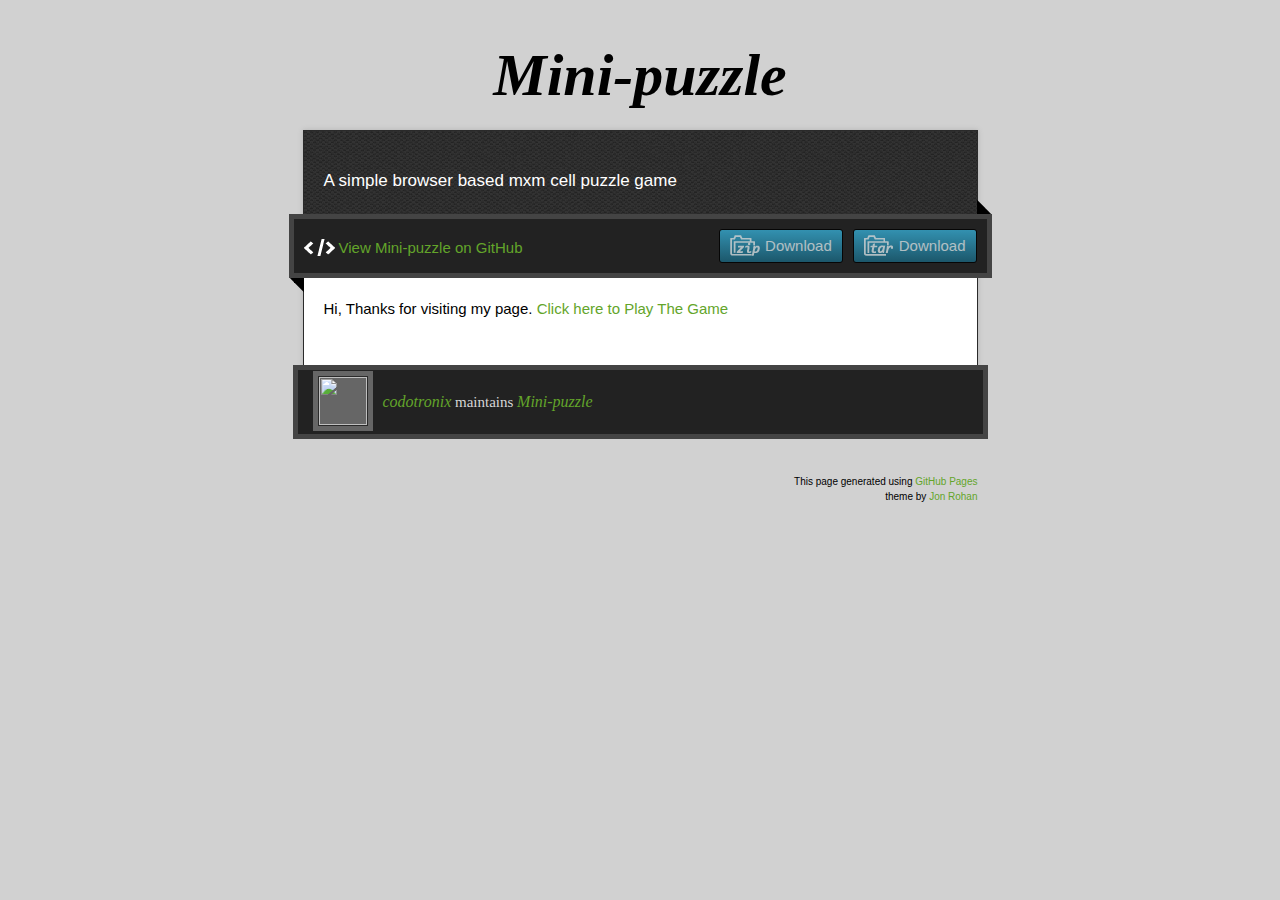
==== index.html @ 9f5a1b0a "Create gh-pages branch via GitHub" ====
<!doctype html>
<!-- The Time Machine GitHub pages theme was designed and developed by Jon Rohan, on Feb 7, 2012. -->
<!-- Follow him for fun. http://twitter.com/jonrohan. Tail his code on http://github.com/jonrohan -->
<html>
<head>
  <meta charset="utf-8">
  <meta http-equiv="X-UA-Compatible" content="IE=edge,chrome=1">

  <link rel="stylesheet" href="stylesheets/stylesheet.css" media="screen">
  <link rel="stylesheet" href="stylesheets/pygment_trac.css">
  <script type="text/javascript" src="https://ajax.googleapis.com/ajax/libs/jquery/1.7.1/jquery.min.js"></script>
  <script type="text/javascript" src="javascripts/script.js"></script>

  <title>Mini-puzzle</title>
  <meta name="description" content="A simple browser based mxm cell puzzle game">

  <meta name="viewport" content="width=device-width,initial-scale=1">

</head>

<body>

  <div class="wrapper">
    <header>
      <h1 class="title">Mini-puzzle</h1>
    </header>
    <div id="container">
      <p class="tagline">A simple browser based mxm cell puzzle game</p>
      <div id="main" role="main">
        <div class="download-bar">
        <div class="inner">
          <a href="https://github.com/codotronix/mini-puzzle/tarball/master" class="download-button tar"><span>Download</span></a>
          <a href="https://github.com/codotronix/mini-puzzle/zipball/master" class="download-button zip"><span>Download</span></a>
          <a href="https://github.com/codotronix/mini-puzzle" class="code">View Mini-puzzle on GitHub</a>
        </div>
        <span class="blc"></span><span class="trc"></span>
        </div>
        <article class="markdown-body">
          <p>Hi,
Thanks for visiting my page.
<a href="puzzle.html">Click here to Play The Game</a>
<img src="http://codotronix.github.io/screenshotsScreenshot_1.PNG" alt=""></p>
        </article>
      </div>
    </div>
    <footer>
      <div class="owner">
      <p><a href="https://github.com/codotronix" class="avatar"><img src="https://avatars0.githubusercontent.com/u/8547693?v=3&amp;s=60" width="48" height="48"></a> <a href="https://github.com/codotronix">codotronix</a> maintains <a href="https://github.com/codotronix/mini-puzzle">Mini-puzzle</a></p>


      </div>
      <div class="creds">
        <small>This page generated using <a href="http://pages.github.com/">GitHub Pages</a><br>theme by <a href="https://twitter.com/jonrohan/">Jon Rohan</a></small>
      </div>
    </footer>
  </div>
  <div class="current-section">
    <a href="#top">Scroll to top</a>
    <a href="https://github.com/codotronix/mini-puzzle/tarball/master" class="tar">tar</a><a href="https://github.com/codotronix/mini-puzzle/zipball/master" class="zip">zip</a><a href="" class="code">source code</a>
    <p class="name"></p>
  </div>

  
</body>
</html>
---- stylesheets/stylesheet.css ----
/*! normalize.css v3.0.0 | MIT License | git.io/normalize */

/**
 * 1. Set default font family to sans-serif.
 * 2. Prevent iOS text size adjust after orientation change, without disabling
 *    user zoom.
 */

html {
  font-family: sans-serif; /* 1 */
  -ms-text-size-adjust: 100%; /* 2 */
  -webkit-text-size-adjust: 100%; /* 2 */
}

/**
 * Remove default margin.
 */

body {
  margin: 0;
}

/* HTML5 display definitions
   ========================================================================== */

/**
 * Correct `block` display not defined for any HTML5 element in IE 8/9.
 * Correct `block` display not defined for `details` or `summary` in IE 10/11 and Firefox.
 * Correct `block` display not defined for `main` in IE 11.
 */

article,
aside,
details,
figcaption,
figure,
footer,
header,
hgroup,
main,
nav,
section,
summary {
  display: block;
}

/**
 * 1. Correct `inline-block` display not defined in IE 8/9.
 * 2. Normalize vertical alignment of `progress` in Chrome, Firefox, and Opera.
 */

audio,
canvas,
progress,
video {
  display: inline-block; /* 1 */
  vertical-align: baseline; /* 2 */
}

/**
 * Prevent modern browsers from displaying `audio` without controls.
 * Remove excess height in iOS 5 devices.
 */

audio:not([controls]) {
  display: none;
  height: 0;
}

/**
 * Address `[hidden]` styling not present in IE 8/9/10.
 * Hide the `template` element in IE 8/9/11, Safari, and Firefox < 22.
 */

[hidden],
template {
  display: none;
}

/* Links
   ========================================================================== */

/**
 * Remove the gray background color from active links in IE 10.
 */

a {
  background: transparent;
}

/**
 * Improve readability when focused and also mouse hovered in all browsers.
 */

a:active,
a:hover {
  outline: 0;
}

/* Text-level semantics
   ========================================================================== */

/**
 * Address styling not present in IE 8/9/10/11, Safari, and Chrome.
 */

abbr[title] {
  border-bottom: 1px dotted;
}

/**
 * Address style set to `bolder` in Firefox 4+, Safari, and Chrome.
 */

b,
strong {
  font-weight: bold;
}

/**
 * Address styling not present in Safari and Chrome.
 */

dfn {
  font-style: italic;
}

/**
 * Address variable `h1` font-size and margin within `section` and `article`
 * contexts in Firefox 4+, Safari, and Chrome.
 */

h1 {
  font-size: 2em;
  margin: 0.67em 0;
}

/**
 * Address styling not present in IE 8/9.
 */

mark {
  background: #ff0;
  color: #000;
}

/**
 * Address inconsistent and variable font size in all browsers.
 */

small {
  font-size: 80%;
}

/**
 * Prevent `sub` and `sup` affecting `line-height` in all browsers.
 */

sub,
sup {
  font-size: 75%;
  line-height: 0;
  position: relative;
  vertical-align: baseline;
}

sup {
  top: -0.5em;
}

sub {
  bottom: -0.25em;
}

/* Embedded content
   ========================================================================== */

/**
 * Remove border when inside `a` element in IE 8/9/10.
 */

img {
  border: 0;
}

/**
 * Correct overflow not hidden in IE 9/10/11.
 */

svg:not(:root) {
  overflow: hidden;
}

/* Grouping content
   ========================================================================== */

/**
 * Address margin not present in IE 8/9 and Safari.
 */

figure {
  margin: 1em 40px;
}

/**
 * Address differences between Firefox and other browsers.
 */

hr {
  -moz-box-sizing: content-box;
  box-sizing: content-box;
  height: 0;
}

/**
 * Contain overflow in all browsers.
 */

pre {
  overflow: auto;
}

/**
 * Address odd `em`-unit font size rendering in all browsers.
 */

code,
kbd,
pre,
samp {
  font-family: monospace, monospace;
  font-size: 1em;
}

/* Forms
   ========================================================================== */

/**
 * Known limitation: by default, Chrome and Safari on OS X allow very limited
 * styling of `select`, unless a `border` property is set.
 */

/**
 * 1. Correct color not being inherited.
 *    Known issue: affects color of disabled elements.
 * 2. Correct font properties not being inherited.
 * 3. Address margins set differently in Firefox 4+, Safari, and Chrome.
 */

button,
input,
optgroup,
select,
textarea {
  color: inherit; /* 1 */
  font: inherit; /* 2 */
  margin: 0; /* 3 */
}

/**
 * Address `overflow` set to `hidden` in IE 8/9/10/11.
 */

button {
  overflow: visible;
}

/**
 * Address inconsistent `text-transform` inheritance for `button` and `select`.
 * All other form control elements do not inherit `text-transform` values.
 * Correct `button` style inheritance in Firefox, IE 8/9/10/11, and Opera.
 * Correct `select` style inheritance in Firefox.
 */

button,
select {
  text-transform: none;
}

/**
 * 1. Avoid the WebKit bug in Android 4.0.* where (2) destroys native `audio`
 *    and `video` controls.
 * 2. Correct inability to style clickable `input` types in iOS.
 * 3. Improve usability and consistency of cursor style between image-type
 *    `input` and others.
 */

button,
html input[type="button"], /* 1 */
input[type="reset"],
input[type="submit"] {
  -webkit-appearance: button; /* 2 */
  cursor: pointer; /* 3 */
}

/**
 * Re-set default cursor for disabled elements.
 */

button[disabled],
html input[disabled] {
  cursor: default;
}

/**
 * Remove inner padding and border in Firefox 4+.
 */

button::-moz-focus-inner,
input::-moz-focus-inner {
  border: 0;
  padding: 0;
}

/**
 * Address Firefox 4+ setting `line-height` on `input` using `!important` in
 * the UA stylesheet.
 */

input {
  line-height: normal;
}

/**
 * It's recommended that you don't attempt to style these elements.
 * Firefox's implementation doesn't respect box-sizing, padding, or width.
 *
 * 1. Address box sizing set to `content-box` in IE 8/9/10.
 * 2. Remove excess padding in IE 8/9/10.
 */

input[type="checkbox"],
input[type="radio"] {
  box-sizing: border-box; /* 1 */
  padding: 0; /* 2 */
}

/**
 * Fix the cursor style for Chrome's increment/decrement buttons. For certain
 * `font-size` values of the `input`, it causes the cursor style of the
 * decrement button to change from `default` to `text`.
 */

input[type="number"]::-webkit-inner-spin-button,
input[type="number"]::-webkit-outer-spin-button {
  height: auto;
}

/**
 * 1. Address `appearance` set to `searchfield` in Safari and Chrome.
 * 2. Address `box-sizing` set to `border-box` in Safari and Chrome
 *    (include `-moz` to future-proof).
 */

input[type="search"] {
  -webkit-appearance: textfield; /* 1 */
  -moz-box-sizing: content-box;
  -webkit-box-sizing: content-box; /* 2 */
  box-sizing: content-box;
}

/**
 * Remove inner padding and search cancel button in Safari and Chrome on OS X.
 * Safari (but not Chrome) clips the cancel button when the search input has
 * padding (and `textfield` appearance).
 */

input[type="search"]::-webkit-search-cancel-button,
input[type="search"]::-webkit-search-decoration {
  -webkit-appearance: none;
}

/**
 * Define consistent border, margin, and padding.
 */

fieldset {
  border: 1px solid #c0c0c0;
  margin: 0 2px;
  padding: 0.35em 0.625em 0.75em;
}

/**
 * 1. Correct `color` not being inherited in IE 8/9/10/11.
 * 2. Remove padding so people aren't caught out if they zero out fieldsets.
 */

legend {
  border: 0; /* 1 */
  padding: 0; /* 2 */
}

/**
 * Remove default vertical scrollbar in IE 8/9/10/11.
 */

textarea {
  overflow: auto;
}

/**
 * Don't inherit the `font-weight` (applied by a rule above).
 * NOTE: the default cannot safely be changed in Chrome and Safari on OS X.
 */

optgroup {
  font-weight: bold;
}

/* Tables
   ========================================================================== */

/**
 * Remove most spacing between table cells.
 */

table {
  border-collapse: collapse;
  border-spacing: 0;
}

td,
th {
  padding: 0;
}


/* Style */

body {
  font-size: 15px;
  font-family: Arial, Arial, Helvetica, sans-serif;
  line-height: 1.5;
  background: #D1D1D1;
}

a {
  color: #63a52a;
  text-decoration: none;
  transition: opacity ease-in-out 0.3s;
  -webkit-transition: opacity ease-in-out 0.3s;  /* Safari <=6.1, Android <= 4.3 */
}

a:hover {
  text-decoration: underline;
  color: #90D355;
}

h1.title {
  margin: 30px 20px 10px;
  font-size: 60px;
  font-weight: bold;
  font-style: italic;
  font-family:Georgia, serif;
  text-align: center;
}

.wrapper {
  width: 675px;
  margin: 0 auto;
}

#container {
  border: 1px solid #2a2a2a;
  background: #ddd url(../images/pattern.png);
  box-shadow: 0 0 5px #b1b1b1;
}

p.tagline {
  padding: 20px 20px 0;
  color: #fff;
  font-size: 17px;
}

#main {
  margin-top: 20px;
  padding: 0 20px 90px;
  background-color: #fff;
}

.download-bar {
  background: #222;
  border: 5px solid #444;
  padding: 10px;
  margin: 0 -35px 20px;
  position: relative;
}

.download-bar .inner {
  overflow: hidden;
}

.download-bar .watch-fork iframe {
  display: block;
  float: left;
  border-right: 1px solid #ddd;
  padding-right: 5px;
}
.download-bar .watch-fork iframe.last {
  border-right: 0 none;
  padding-right: 0;
  padding-left: 5px;
  border-left: 1px solid #fff;
}
.download-bar .watch-fork {
  overflow: hidden;
  float: right;
  background-color: #eee;
  padding: 5px;
  border-radius: 3px;
}

.download-bar .blc {
  border: 10px solid black;
  border-color: transparent transparent black;
  width: 0;
  height: 0;
  display: block;
  position: absolute;
  bottom: -15px;
  left: 0;
  transform: rotate(45deg);
  -ms-transform: rotate(45deg);  /* IE9 */
  -webkit-transform: rotate(45deg); /* 2014 current */
}

.download-bar .trc {
  border: 10px solid black;
  border-color:  black transparent transparent;
  width: 0;
  height: 0;
  display: block;
  position: absolute;
  top: -15px;
  right: 0;
  transform: rotate(45deg);
  -ms-transform: rotate(45deg);  /* IE9 */
  -webkit-transform: rotate(45deg); /* 2014 current */
}

.download-bar .avatar {
  border: 1px solid black;
  display: block;
  padding: 4px;
  float: left;
}

.download-bar .avatar img {
  display: block;
}

.download-bar a.code {
  background: transparent url(../images/code.png) no-repeat 0 2px;
  padding-left: 35px;
  margin-top: 8px;
  display: block;
  float: left;
  text-indent: 0;
  width: auto;
  height: auto;
  opacity: 1;
  filter:alpha(opacity=100);  /* IE 5-7 */
}

.current-section {
  position: fixed;
  top: 0;
  left: 50%;
  width: 693px;
  margin-left: -352px;
  background: #222;
  border: 5px solid #444;
  color: #fff;
  opacity: 0;
  visibility: hidden;
  transition: opacity ease-in-out 0.3s;
  -webkit-transition: opacity ease-in-out 0.3s;  /* Safari <=6.1, Android <= 4.3 */
}

.current-section p {
  padding: 5px 27px;
  font-size: 24px;
  font-weight: bold;
}

.current-section a {
  float: right;
  text-indent: -10000px;
  background: transparent url(../images/top.png) no-repeat 0 0;
  width: 20px;
  height: 20px;
  opacity: 0.8;
  margin-right: 12px;
  margin-top: 12px;
  opacity: 0.8;
  filter:alpha(opacity=80);  /* IE 5-7 */
  transition: opacity ease-in-out 0.3s;
  -webkit-transition: opacity ease-in-out 0.3s;  /* Safari <=6.1, Android <= 4.3 */
}

.current-section a:hover {
  opacity: 1;
  filter:alpha(opacity=100);  /* IE 5-7 */
}

.current-section a.zip {
  margin-right: 8px;
}

a.zip,
a.zip span {
  background: transparent url(../images/zip.png) no-repeat 0 0;
  width: 30px;
  height: 21px;
  display: inline-block;
  text-indent: -10000px;
  opacity: 0.8;
  filter:alpha(opacity=80);  /* IE 5-7 */
  transition: opacity ease-in-out 0.3s;
  -webkit-transition: opacity ease-in-out 0.3s;  /* Safari <=6.1, Android <= 4.3 */
}

a.tar,
a.tar span {
  background: transparent url(../images/tar.png) no-repeat 0 0;
  width: 30px;
  height: 21px;
  display: inline-block;
  text-indent: -10000px;
  opacity: 0.8;
  filter:alpha(opacity=80);  /* IE 5-7 */
  transition: opacity ease-in-out 0.3s;
  -webkit-transition: opacity ease-in-out 0.3s;  /* Safari <=6.1, Android <= 4.3 */
}

a.code {
  background: transparent url(../images/code.png) no-repeat 0 2px;
  width: 30px;
  height: 21px;
  display: block;
  display: inline-block;
  text-indent: -10000px;
  opacity: 0.8;
  filter:alpha(opacity=80);  /* IE 5-7 */
  transition: opacity ease-in-out 0.3s;
  -webkit-transition: opacity ease-in-out 0.3s;  /* Safari <=6.1, Android <= 4.3 */
}

a.zip:hover,
a.tar:hover,
a.code:hover {
  opacity: 1;
  filter:alpha(opacity=100);
}

a.download-button {
  border: 1px solid black;
  border-radius: 3px;
  display: inline-block;
  text-indent: 0!important;
  width: auto;
  float: right;
  background: #999; /* for non-css3 browsers */
  filter: progid:DXImageTransform.Microsoft.gradient(startColorstr='#37ADD4', endColorstr='#1B657E'); /* IE <= 9 */
  background: -webkit-gradient(linear, left top, left bottom, from(#37ADD4), to(#1B657E)); /* ancient webkit browsers */
  background: -webkit-linear-gradient(top,  #37ADD4,  #1B657E);  /* Safari <=6.1, Android <= 4.3 */
  background: linear-gradient(to bottom,  #37ADD4,  #1B657E);
  height: auto;
  margin-left: 10px;
}

a.download-button span {
  background-position: 10px 5px;
  width: auto;
  height: auto;
  padding: 5px 10px;
  padding-left: 45px;
  display: inline-block;
  text-indent: 0!important;
  color: #fff;
}

footer {
  margin-bottom: 60px;
  padding-bottom: 60px;
}

footer .owner {
  background: #222;
  border: 5px solid #444;
  padding: 5px 15px;
  margin: -67px -10px 35px;
  color: #d6d6d6;
}

footer .creds small {
  float: right;
  font-size: 10px;
  text-align: right;
  margin-left: 15px;
}

footer .owner .avatar {
  background-color: #666;
  display: block;
  margin: -19px 10px 0 0;
  width: 60px;
  float: left;
}

footer .owner img {
  display: block;
  border: 1px solid #2a2a2a;
  margin: 5px;
}

footer .owner p {
  font-family:Georgia, serif;
}

footer .owner p a {
  font-size: 16px;
  font-style: italic;
}

/* Markdown */
.markdown-body h1,
.markdown-body h2,
.markdown-body h3,
.markdown-body h4,
.markdown-body h5,
.markdown-body h6,
.markdown-body p,
.markdown-body pre,
.markdown-body ul,
.markdown-body ol,
.markdown-body dl,
.markdown-body table,
.markdown-body blockquote {
  margin-bottom: 20px;
}

.markdown-body h1,
.markdown-body h2,
.markdown-body h3,
.markdown-body h4,
.markdown-body h5,
.markdown-body h6 {
  font-weight: bold;
}

.markdown-body h1 {
  font-size: 28px;
}

.markdown-body h2 {
  font-size: 24px;
  color: #557398;
}

.markdown-body h3 {
  font-size: 20px;
}

.markdown-body h4 {
  font-size: 18px;
}

.markdown-body h5 {
  font-size: 16px;
}

.markdown-body pre {
  padding: 10px 70px 10px 0;
  margin-left: -20px;
  margin-right: -20px;
  font-family: 'Monaco', 'Lucida Console', monospace;
  font-size: 13px;
  line-height: 20px;
  box-shadow: inset 0 0 5px #000;
  word-wrap: break-word;
  background-color:#3b3b3b;
  color: #d6d6d6;
}

.markdown-body pre.lines {
  font-size: 12px;
  margin:0 10px 0 -20px;
  padding: 10px;
  float:  left;
  display: block;
  text-align: right;
  box-shadow: none;
  background-color:#2a2a2a;
  color: #d6d6d6;
}

.markdown-body ul,
.markdown-body ol {
  padding-left: 30px;
}

.markdown-body ul {
  list-style-type: disc;
}

.markdown-body ol {
  list-style-type: decimal;
}

.markdown-body li,
.markdown-body li p,
.markdown-body dd,
.markdown-body dd p {
  margin-bottom: 10px;
}

.markdown-body li pre,
.markdown-body li pre.lines,
.markdown-body dd pre,
.markdown-body dd pre.lines {
  margin-left: -35px;
}

.markdown-body dt {
  font-weight: bold;
  font-style: italic;
}

.markdown-body dd {
  margin-left: 15px;
}

.markdown-body table {
  width: 673px;
  margin-left: -20px;
  margin-right: -20px;
}

.markdown-body tbody {
  border-top: 2px solid #557398;
  border-bottom: 2px solid #557398;
  background-color: #EBEFF4;
}

.markdown-body table td * {
  margin: 0;
}

.markdown-body td {
  border-right: 1px solid #557398;
  border-bottom: 1px solid #557398;
  padding: 5px;
}

.markdown-body td:first-child,
.markdown-body th:first-child {
  width: 30%;
  padding-left: 20px;
}

.markdown-body td:last-child {
  border-right: 0 none;
}

.markdown-body th {
  font-size: 18px;
  font-weight: bold;
  text-align: left;
  padding: 5px;
}

.markdown-body tt {
  background-color:#3b3b3b;
  color: #d6d6d6;
  padding: 2px 3px;
}

.markdown-body blockquote {
  font-style: italic;
  font-family:Georgia, serif;
  font-size: 17px;
  border-top: 3px solid #333;
  border-bottom: 3px solid #333;
  padding: 10px 20px;
  padding-left: 50px;
}

.markdown-body blockquote:before {
  font-style: italic;
  font-family: Georgia, serif;
  font-size: 90px;
  height: 90px;
  margin-left: -60px;
  margin-top: -25px;
  content: "‟";
  display: block;
  float: left;
}

.markdown-body img {
  max-width: 100%;
  box-sizing: border-box;
}

.highlight  { background: #ffffff; }
.highlight .c { color: #999988; font-style: italic } /* Comment */
.highlight .err { color: #a61717; background-color: #e3d2d2 } /* Error */
.highlight .k { font-weight: bold } /* Keyword */
.highlight .o { font-weight: bold } /* Operator */
.highlight .cm { color: #999988; font-style: italic } /* Comment.Multiline */
.highlight .cp { color: #999999; font-weight: bold } /* Comment.Preproc */
.highlight .c1 { color: #999988; font-style: italic } /* Comment.Single */
.highlight .cs { color: #999999; font-weight: bold; font-style: italic } /* Comment.Special */
.highlight .gd { color: #000000; background-color: #ffdddd } /* Generic.Deleted */
.highlight .gd .x { color: #000000; background-color: #ffaaaa } /* Generic.Deleted.Specific */
.highlight .ge { font-style: italic } /* Generic.Emph */
.highlight .gr { color: #aa0000 } /* Generic.Error */
.highlight .gh { color: #999999 } /* Generic.Heading */
.highlight .gi { color: #000000; background-color: #ddffdd } /* Generic.Inserted */
.highlight .gi .x { color: #000000; background-color: #aaffaa } /* Generic.Inserted.Specific */
.highlight .go { color: #888888 } /* Generic.Output */
.highlight .gp { color: #555555 } /* Generic.Prompt */
.highlight .gs { font-weight: bold } /* Generic.Strong */
.highlight .gu { color: #800080; font-weight: bold; } /* Generic.Subheading */
.highlight .gt { color: #aa0000 } /* Generic.Traceback */
.highlight .kc { font-weight: bold } /* Keyword.Constant */
.highlight .kd { font-weight: bold } /* Keyword.Declaration */
.highlight .kn { font-weight: bold } /* Keyword.Namespace */
.highlight .kp { font-weight: bold } /* Keyword.Pseudo */
.highlight .kr { font-weight: bold } /* Keyword.Reserved */
.highlight .kt { color: #445588; font-weight: bold } /* Keyword.Type */
.highlight .m { color: #009999 } /* Literal.Number */
.highlight .s { color: #d14 } /* Literal.String */
.highlight .na { color: #008080 } /* Name.Attribute */
.highlight .nb { color: #0086B3 } /* Name.Builtin */
.highlight .nc { color: #445588; font-weight: bold } /* Name.Class */
.highlight .no { color: #008080 } /* Name.Constant */
.highlight .ni { color: #800080 } /* Name.Entity */
.highlight .ne { color: #990000; font-weight: bold } /* Name.Exception */
.highlight .nf { color: #990000; font-weight: bold } /* Name.Function */
.highlight .nn { color: #555555 } /* Name.Namespace */
.highlight .nt { color: #000080 } /* Name.Tag */
.highlight .nv { color: #008080 } /* Name.Variable */
.highlight .ow { font-weight: bold } /* Operator.Word */
.highlight .w { color: #bbbbbb } /* Text.Whitespace */
.highlight .mf { color: #009999 } /* Literal.Number.Float */
.highlight .mh { color: #009999 } /* Literal.Number.Hex */
.highlight .mi { color: #009999 } /* Literal.Number.Integer */
.highlight .mo { color: #009999 } /* Literal.Number.Oct */
.highlight .sb { color: #d14 } /* Literal.String.Backtick */
.highlight .sc { color: #d14 } /* Literal.String.Char */
.highlight .sd { color: #d14 } /* Literal.String.Doc */
.highlight .s2 { color: #d14 } /* Literal.String.Double */
.highlight .se { color: #d14 } /* Literal.String.Escape */
.highlight .sh { color: #d14 } /* Literal.String.Heredoc */
.highlight .si { color: #d14 } /* Literal.String.Interpol */
.highlight .sx { color: #d14 } /* Literal.String.Other */
.highlight .sr { color: #009926 } /* Literal.String.Regex */
.highlight .s1 { color: #d14 } /* Literal.String.Single */
.highlight .ss { color: #990073 } /* Literal.String.Symbol */
.highlight .bp { color: #999999 } /* Name.Builtin.Pseudo */
.highlight .vc { color: #008080 } /* Name.Variable.Class */
.highlight .vg { color: #008080 } /* Name.Variable.Global */
.highlight .vi { color: #008080 } /* Name.Variable.Instance */
.highlight .il { color: #009999 } /* Literal.Number.Integer.Long */
---- stylesheets/pygment_trac.css ----
.highlight  { background: #ffffff; }
.highlight .c { color: #999988; font-style: italic } /* Comment */
.highlight .err { color: #a61717; background-color: #e3d2d2 } /* Error */
.highlight .k { font-weight: bold } /* Keyword */
.highlight .o { font-weight: bold } /* Operator */
.highlight .cm { color: #999988; font-style: italic } /* Comment.Multiline */
.highlight .cp { color: #999999; font-weight: bold } /* Comment.Preproc */
.highlight .c1 { color: #999988; font-style: italic } /* Comment.Single */
.highlight .cs { color: #999999; font-weight: bold; font-style: italic } /* Comment.Special */
.highlight .gd { color: #000000; background-color: #ffdddd } /* Generic.Deleted */
.highlight .gd .x { color: #000000; background-color: #ffaaaa } /* Generic.Deleted.Specific */
.highlight .ge { font-style: italic } /* Generic.Emph */
.highlight .gr { color: #aa0000 } /* Generic.Error */
.highlight .gh { color: #999999 } /* Generic.Heading */
.highlight .gi { color: #000000; background-color: #ddffdd } /* Generic.Inserted */
.highlight .gi .x { color: #000000; background-color: #aaffaa } /* Generic.Inserted.Specific */
.highlight .go { color: #888888 } /* Generic.Output */
.highlight .gp { color: #555555 } /* Generic.Prompt */
.highlight .gs { font-weight: bold } /* Generic.Strong */
.highlight .gu { color: #800080; font-weight: bold; } /* Generic.Subheading */
.highlight .gt { color: #aa0000 } /* Generic.Traceback */
.highlight .kc { font-weight: bold } /* Keyword.Constant */
.highlight .kd { font-weight: bold } /* Keyword.Declaration */
.highlight .kn { font-weight: bold } /* Keyword.Namespace */
.highlight .kp { font-weight: bold } /* Keyword.Pseudo */
.highlight .kr { font-weight: bold } /* Keyword.Reserved */
.highlight .kt { color: #445588; font-weight: bold } /* Keyword.Type */
.highlight .m { color: #009999 } /* Literal.Number */
.highlight .s { color: #d14 } /* Literal.String */
.highlight .na { color: #008080 } /* Name.Attribute */
.highlight .nb { color: #0086B3 } /* Name.Builtin */
.highlight .nc { color: #445588; font-weight: bold } /* Name.Class */
.highlight .no { color: #008080 } /* Name.Constant */
.highlight .ni { color: #800080 } /* Name.Entity */
.highlight .ne { color: #990000; font-weight: bold } /* Name.Exception */
.highlight .nf { color: #990000; font-weight: bold } /* Name.Function */
.highlight .nn { color: #555555 } /* Name.Namespace */
.highlight .nt { color: #000080 } /* Name.Tag */
.highlight .nv { color: #008080 } /* Name.Variable */
.highlight .ow { font-weight: bold } /* Operator.Word */
.highlight .w { color: #bbbbbb } /* Text.Whitespace */
.highlight .mf { color: #009999 } /* Literal.Number.Float */
.highlight .mh { color: #009999 } /* Literal.Number.Hex */
.highlight .mi { color: #009999 } /* Literal.Number.Integer */
.highlight .mo { color: #009999 } /* Literal.Number.Oct */
.highlight .sb { color: #d14 } /* Literal.String.Backtick */
.highlight .sc { color: #d14 } /* Literal.String.Char */
.highlight .sd { color: #d14 } /* Literal.String.Doc */
.highlight .s2 { color: #d14 } /* Literal.String.Double */
.highlight .se { color: #d14 } /* Literal.String.Escape */
.highlight .sh { color: #d14 } /* Literal.String.Heredoc */
.highlight .si { color: #d14 } /* Literal.String.Interpol */
.highlight .sx { color: #d14 } /* Literal.String.Other */
.highlight .sr { color: #009926 } /* Literal.String.Regex */
.highlight .s1 { color: #d14 } /* Literal.String.Single */
.highlight .ss { color: #990073 } /* Literal.String.Symbol */
.highlight .bp { color: #999999 } /* Name.Builtin.Pseudo */
.highlight .vc { color: #008080 } /* Name.Variable.Class */
.highlight .vg { color: #008080 } /* Name.Variable.Global */
.highlight .vi { color: #008080 } /* Name.Variable.Instance */
.highlight .il { color: #009999 } /* Literal.Number.Integer.Long */

.type-csharp .highlight .k { color: #0000FF }
.type-csharp .highlight .kt { color: #0000FF }
.type-csharp .highlight .nf { color: #000000; font-weight: normal }
.type-csharp .highlight .nc { color: #2B91AF }
.type-csharp .highlight .nn { color: #000000 }
.type-csharp .highlight .s { color: #A31515 }
.type-csharp .highlight .sc { color: #A31515 }
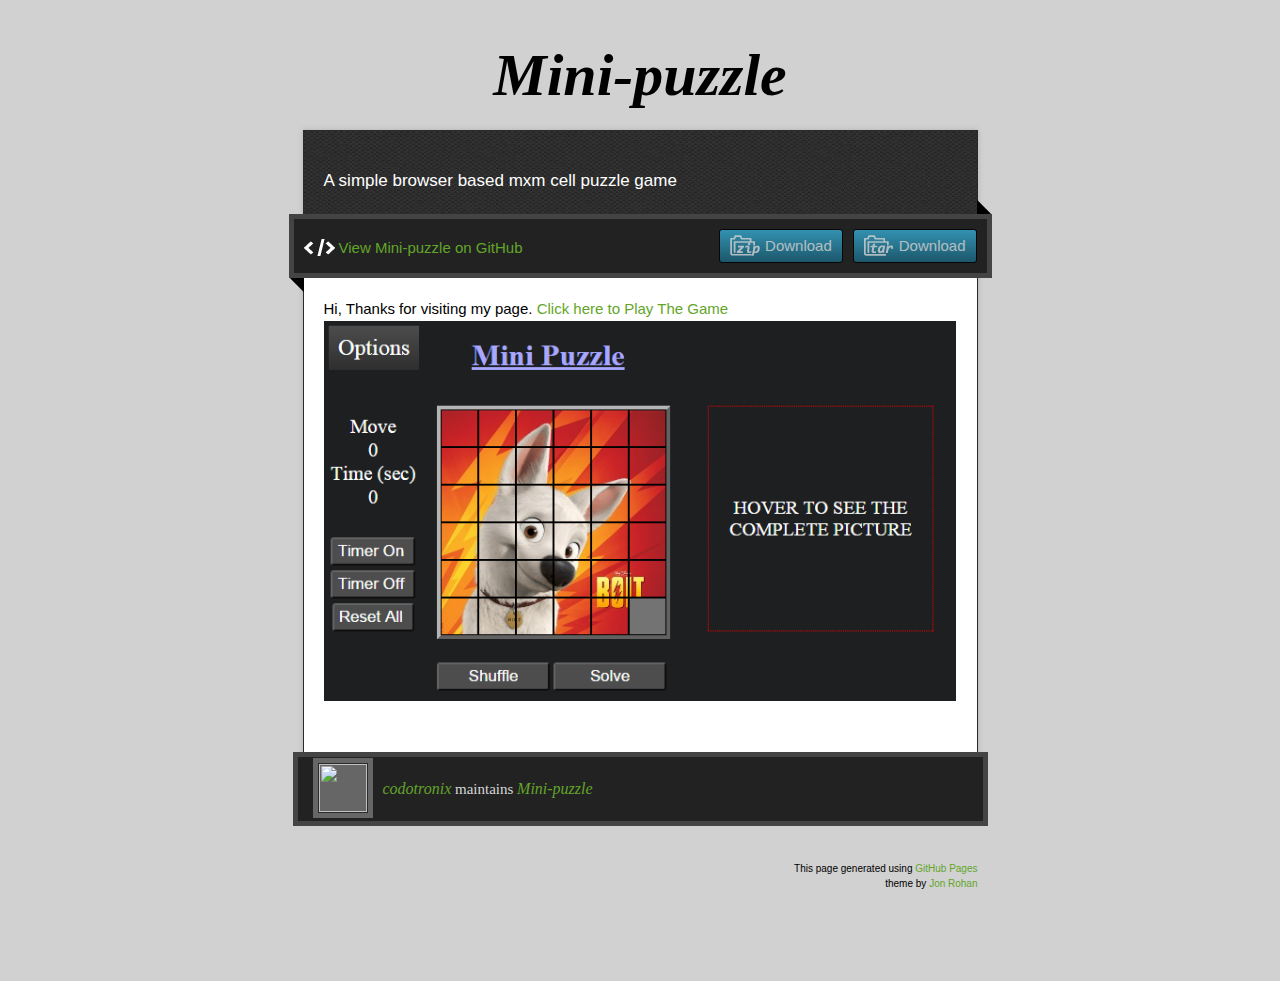
==== commit 015da9e2: "Screenshot Link corrected" ====
--- a/index.html
+++ b/index.html
@@ -39,7 +39,7 @@
           <p>Hi,
 Thanks for visiting my page.
 <a href="puzzle.html">Click here to Play The Game</a>
-<img src="http://codotronix.github.io/screenshotsScreenshot_1.PNG" alt=""></p>
+<img src="screenshots/Screenshot_1.PNG" alt=""></p>
         </article>
       </div>
     </div>
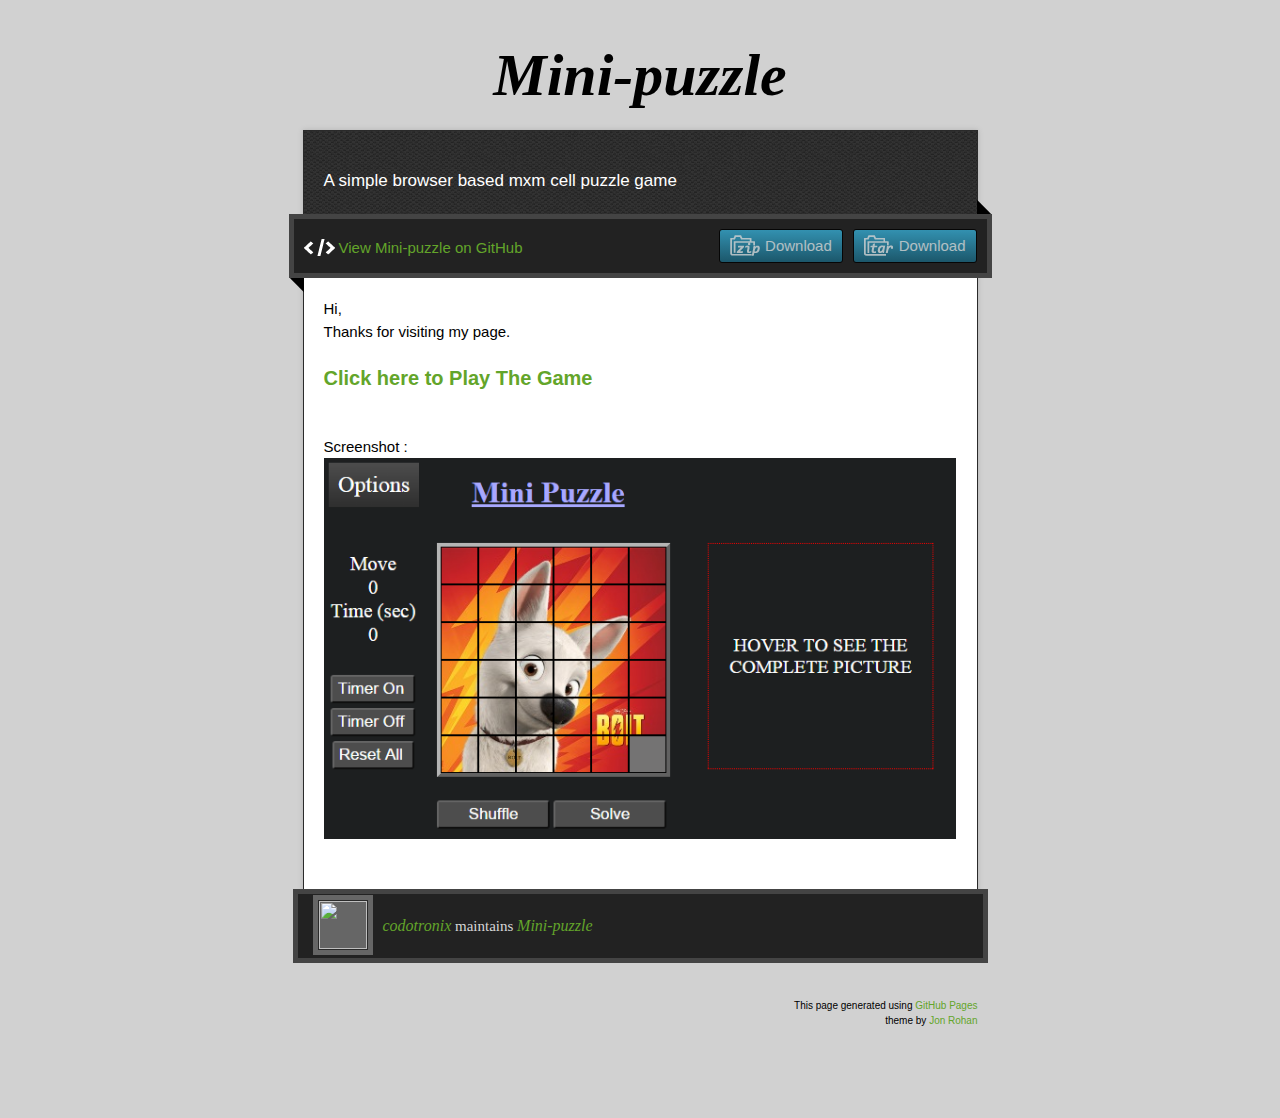
==== commit 8ffb46ab: "some formatting changed" ====
--- a/index.html
+++ b/index.html
@@ -36,9 +36,13 @@
         <span class="blc"></span><span class="trc"></span>
         </div>
         <article class="markdown-body">
-          <p>Hi,
+          <p>Hi,<br/>
 Thanks for visiting my page.
-<a href="puzzle.html">Click here to Play The Game</a>
+<h3>
+  <a href="puzzle.html">Click here to Play The Game</a>
+</h3>
+<br/>
+Screenshot : <br/>
 <img src="screenshots/Screenshot_1.PNG" alt=""></p>
         </article>
       </div>
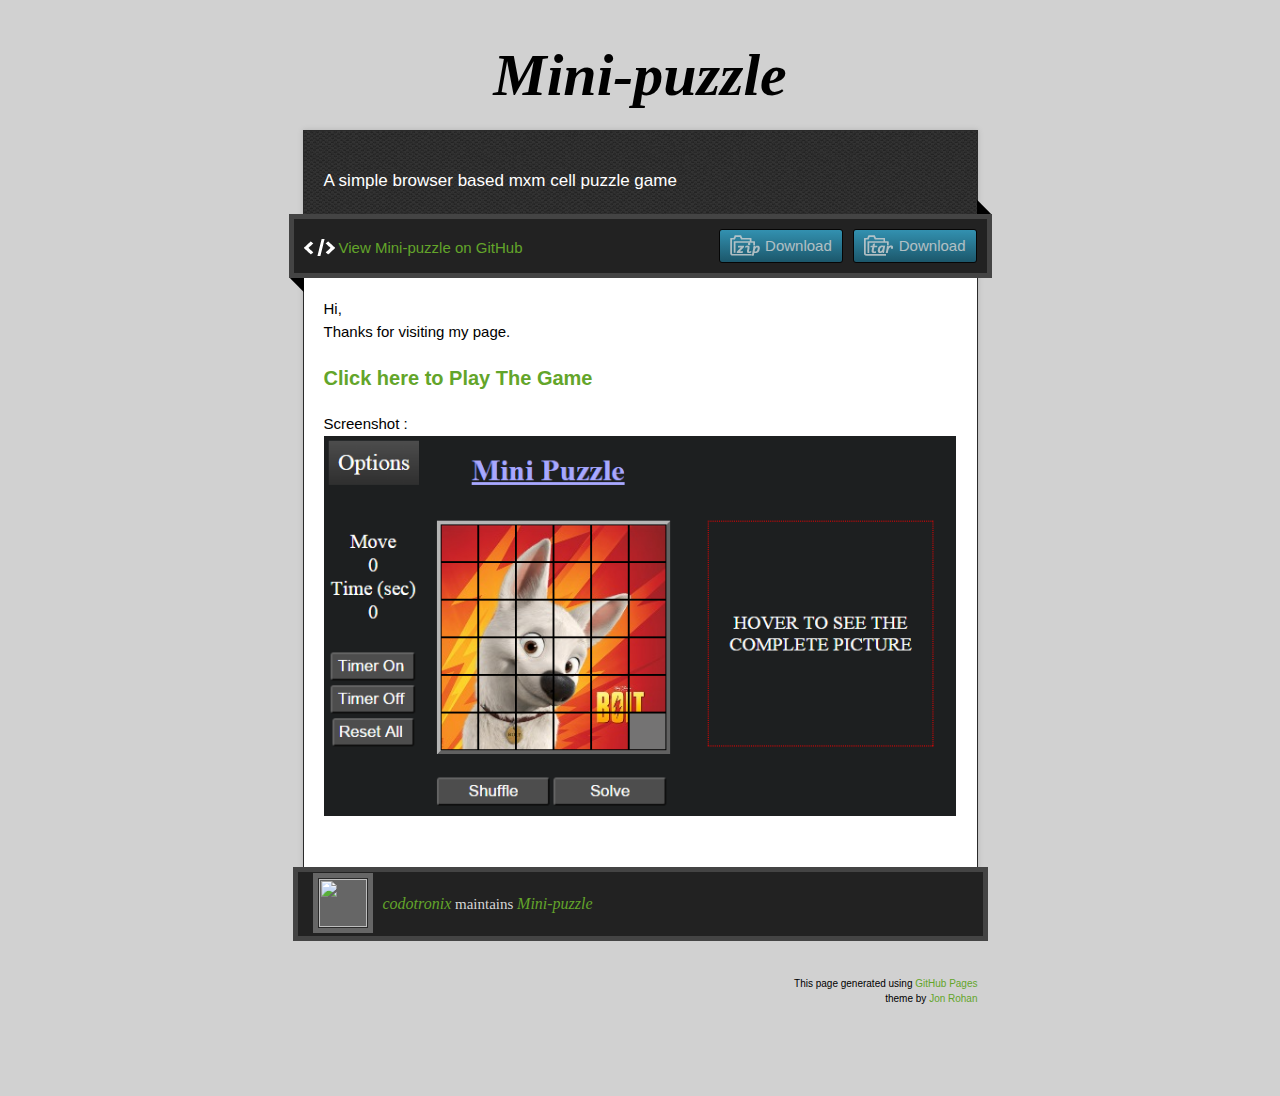
==== commit 76248f8b: "formatting changed" ====
--- a/index.html
+++ b/index.html
@@ -41,7 +41,6 @@
 <h3>
   <a href="puzzle.html">Click here to Play The Game</a>
 </h3>
-<br/>
 Screenshot : <br/>
 <img src="screenshots/Screenshot_1.PNG" alt=""></p>
         </article>
